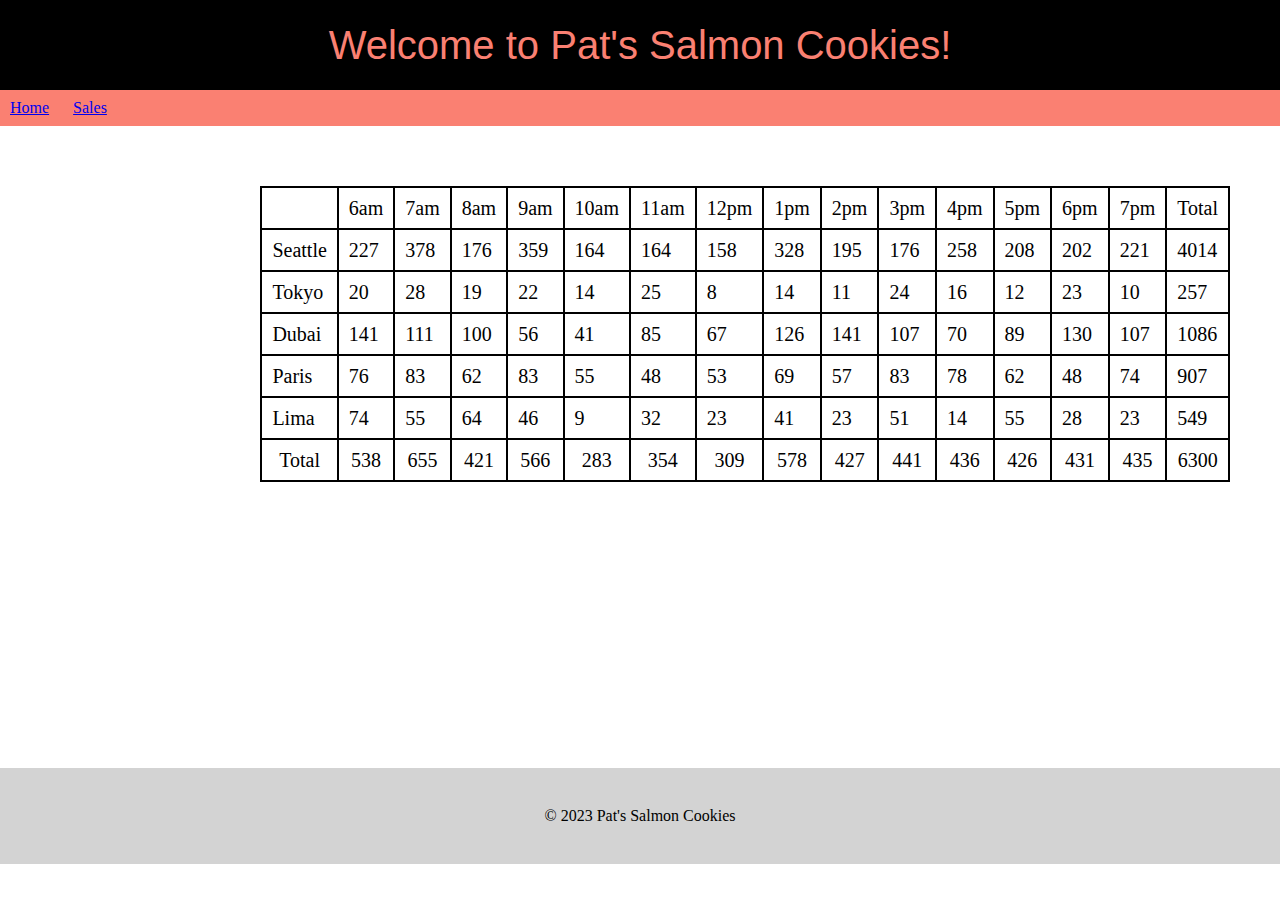
==== sales.html @ 27ea0dd9 "fixing links" ====
<!DOCTYPE html>
<html lang="en">
<head>
    <meta charset="UTF-8">
    <meta name="viewport" content="width=device-width, initial-scale=1.0">
    <title>Salmon Cookies Sales</title>
    <link rel="stylesheet" href="css/reset.css">
    <link rel="stylesheet" href="css/style.css">
</head>
<body>
    <header>
        <h1>Welcome to Pat's Salmon Cookies!</h1>
        <div id="navigator">
            <nav><a href="index.html">Home</a></nav>
            <nav><a href="sales.html">Sales</a></nav>
        </div>
    </header>
    <main>
        <div id="salesList"></div>
    </main>
    <footer>
        <p>© 2023 Pat's Salmon Cookies</p>
    </footer>
    <script src="js/app.js"></script>
</body>
</html>
---- css/style.css ----
header {
    padding-bottom: 30px;
}

h1 {
    text-align: center;
    font-size: 40px;
    font-family: 'righteous-regular', Arial, sans-serif;
    color: salmon;
    background-color: black;
    padding: 25px;
}

#navigator {
    background-color: salmon;
}

nav {
display: inline-block;
padding: 10px;
background-color: salmon;
}

#salesList {
    margin-left: 18%;
    padding: 30px;
    border-width: 3px;
    border-color: black;
}

article { 
    padding-bottom: 60px;
}

h2 {
    font-family: 'righteous-regular', Arial, sans-serif;
    font-size: 26px;
}
ul {
    font-family: Arial, Helvetica, sans-serif;
    font-size: 20px;
    padding-left: 25px;
    color: gray;
}

footer {
    margin-top: 20%;
    margin-bottom: 0%;
    text-align: center;
    background-color: lightgray;
    padding: 40px
}


table, tr, th, td {
    padding: 10px;
    border-style: solid;
    border-width: 2px;
    border-color: black;
    font-size: 20px;
}
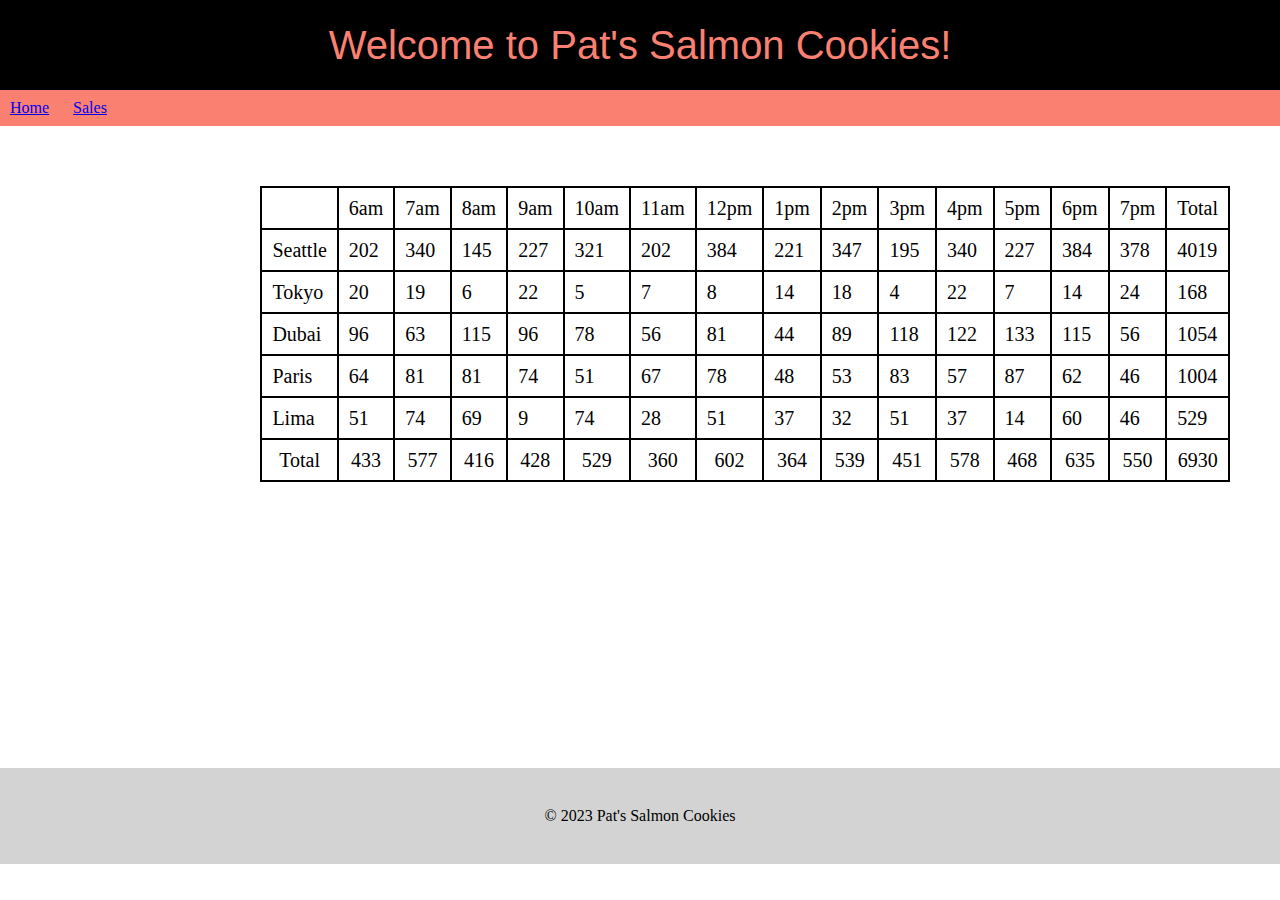
==== commit 947d11a7: "fixing links again" ====
--- a/sales.html
+++ b/sales.html
@@ -4,8 +4,8 @@
     <meta charset="UTF-8">
     <meta name="viewport" content="width=device-width, initial-scale=1.0">
     <title>Salmon Cookies Sales</title>
-    <link rel="stylesheet" href="css/reset.css">
-    <link rel="stylesheet" href="css/style.css">
+    <link rel="stylesheet" href="/css/reset.css">
+    <link rel="stylesheet" href="/css/style.css">
 </head>
 <body>
     <header>
@@ -21,6 +21,6 @@
     <footer>
         <p>© 2023 Pat's Salmon Cookies</p>
     </footer>
-    <script src="js/app.js"></script>
+    <script src="/js/app.js"></script>
 </body>
 </html>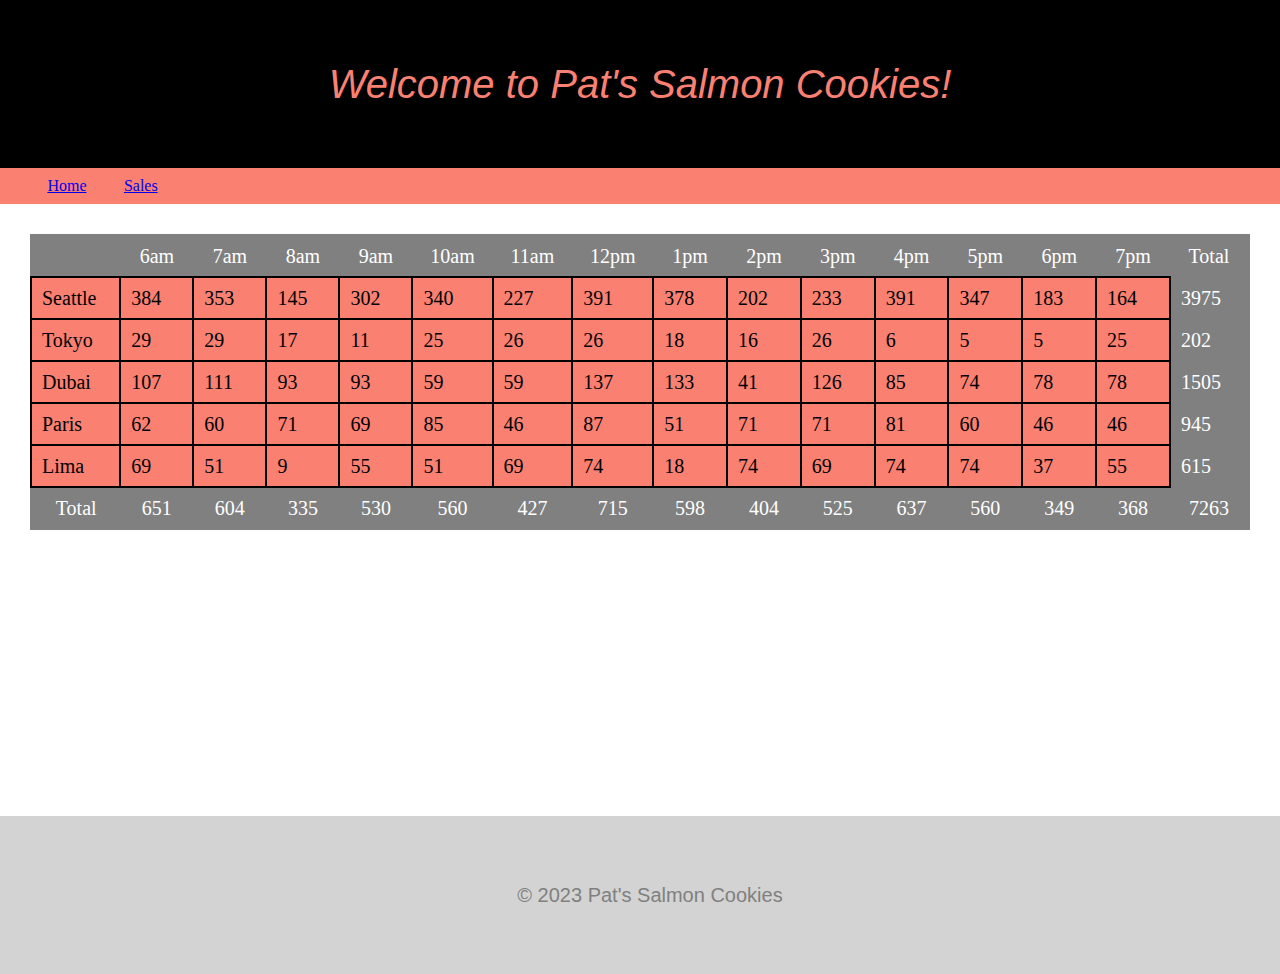
==== commit 46da7308: "beautified it" ====
--- a/sales.html
+++ b/sales.html
@@ -11,8 +11,8 @@
     <header>
         <h1>Welcome to Pat's Salmon Cookies!</h1>
         <div id="navigator">
-            <nav><a href="index.html">Home</a></nav>
-            <nav><a href="sales.html">Sales</a></nav>
+            <nav><a href="index.html">Home</a>
+            <a href="sales.html">Sales</a></nav>
         </div>
     </header>
     <main>
--- a/css/style.css
+++ b/css/style.css
@@ -1,28 +1,31 @@
-header {
-    padding-bottom: 30px;
-}
 
 h1 {
     text-align: center;
     font-size: 40px;
-    font-family: 'righteous-regular', Arial, sans-serif;
+    font-family: 'righteousregular', Arial, sans-serif;
     color: salmon;
     background-color: black;
-    padding: 25px;
+    padding: 5%;
+    font-style: italic;
 }
 
-#navigator {
+
+nav {
+    display: flex;
+    padding: 10px;
     background-color: salmon;
+    padding-right: 70%;
 }
 
-nav {
-display: inline-block;
-padding: 10px;
-background-color: salmon;
+a {
+    display: flex;
+    margin-left: 10%;
+    justify-content: space-between;
+
 }
 
 #salesList {
-    margin-left: 18%;
+    display: flex;
     padding: 30px;
     border-width: 3px;
     border-color: black;
@@ -33,14 +36,21 @@
 }
 
 h2 {
-    font-family: 'righteous-regular', Arial, sans-serif;
+    font-family: 'righteousregular', Arial, sans-serif;
     font-size: 26px;
 }
-ul {
+
+
+p {
     font-family: Arial, Helvetica, sans-serif;
     font-size: 20px;
-    padding-left: 25px;
+    padding-left: 20px;
     color: gray;
+    line-height: 30px;
+}
+
+.bottom {
+    color: black;
 }
 
 footer {
@@ -48,14 +58,45 @@
     margin-bottom: 0%;
     text-align: center;
     background-color: lightgray;
-    padding: 40px
+    padding: 5%
+}
+
+img {
+    display: flex;
+    width: 100%;
+    border-style: solid;
+    border-width : 2px;
+    margin-bottom: 30px;;
+
+}
+
+table, th, td {
+    padding: 10px;
+    border-style: solid;
+    border-width: 2px;
+    font-size: 20px;
+}
+
+th, td {
+    border-color: black;
+}
+
+table {
+    border-color: gray;
+}
+.grayCells {
+    background-color: gray;
+    color: white;
+    border: none;
+}  
+
+.storeLocation, .numbers {
+    background-color: salmon;
+}
+
+#wide {
+    width: 100px;
+    
 }
 
 
-table, tr, th, td {
-    padding: 10px;
-    border-style: solid;
-    border-width: 2px;
-    border-color: black;
-    font-size: 20px;
-}
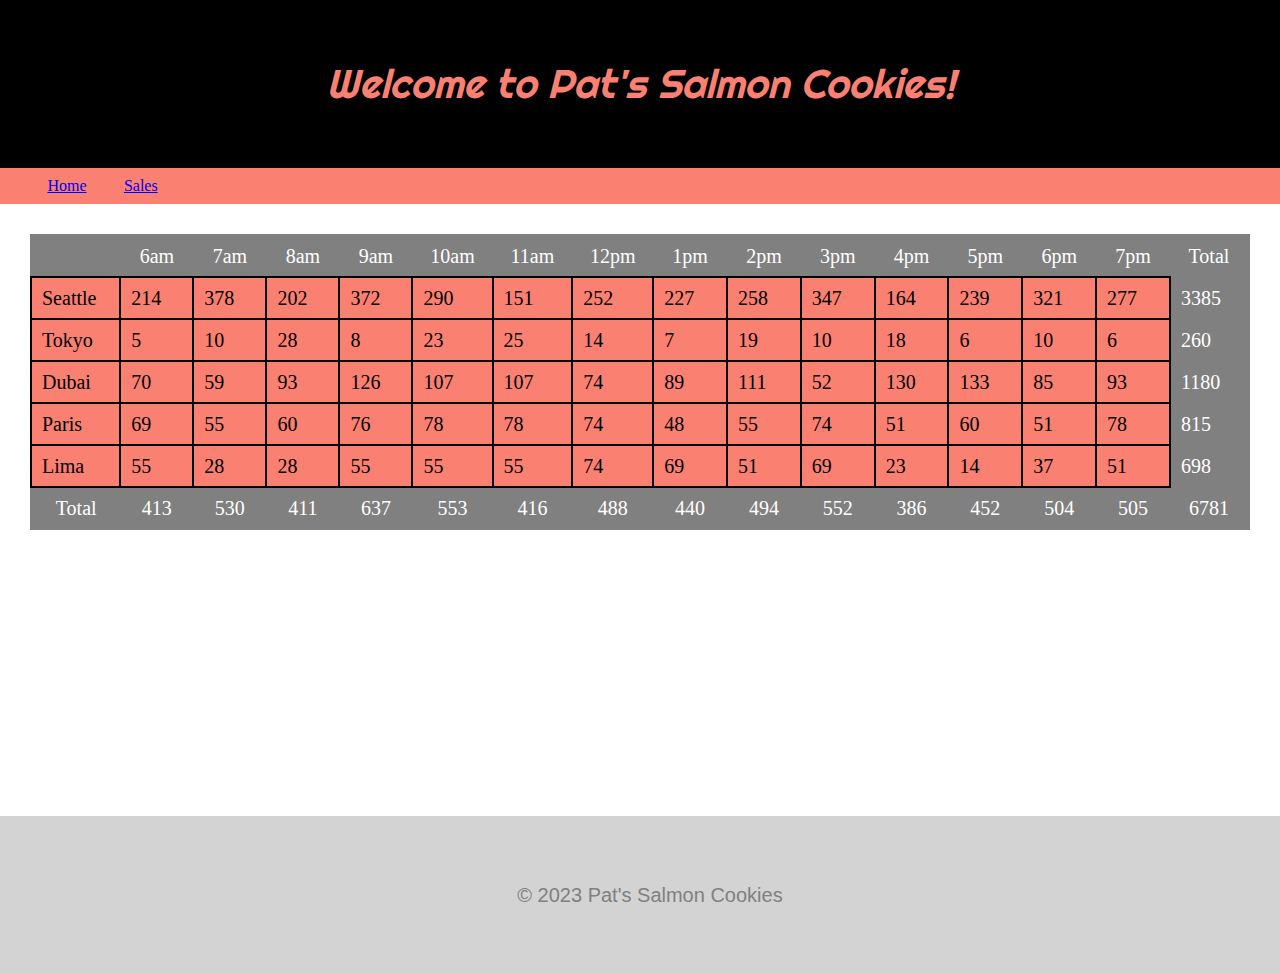
==== commit 687cd0c1: "link fixing 4.0" ====
--- a/sales.html
+++ b/sales.html
@@ -4,8 +4,9 @@
     <meta charset="UTF-8">
     <meta name="viewport" content="width=device-width, initial-scale=1.0">
     <title>Salmon Cookies Sales</title>
-    <link rel="stylesheet" href="/css/reset.css">
-    <link rel="stylesheet" href="/css/style.css">
+    <link rel="stylesheet" href="fonts/webfontkit-20231030-194931/stylesheet.css">
+    <link rel="stylesheet" href="css/reset.css">
+    <link rel="stylesheet" href="css/style.css">
 </head>
 <body>
     <header>
@@ -21,6 +22,6 @@
     <footer>
         <p>© 2023 Pat's Salmon Cookies</p>
     </footer>
-    <script src="/js/app.js"></script>
+    <script src="js/app.js"></script>
 </body>
 </html>--- a/fonts/webfontkit-20231030-194931/stylesheet.css
+++ b/fonts/webfontkit-20231030-194931/stylesheet.css
@@ -0,0 +1,12 @@
+/*! Generated by Font Squirrel (https://www.fontsquirrel.com) on October 30, 2023 */
+
+
+
+@font-face {
+    font-family: 'righteousregular';
+    src: url('/fonts/webfontkit-20231030-194931/righteous-regular-webfont.woff2') format('woff2'),
+         url('/fonts/webfontkit-20231030-194931/righteous-regular-webfont.woff') format('woff');
+    font-weight: normal;
+    font-style: normal;
+
+}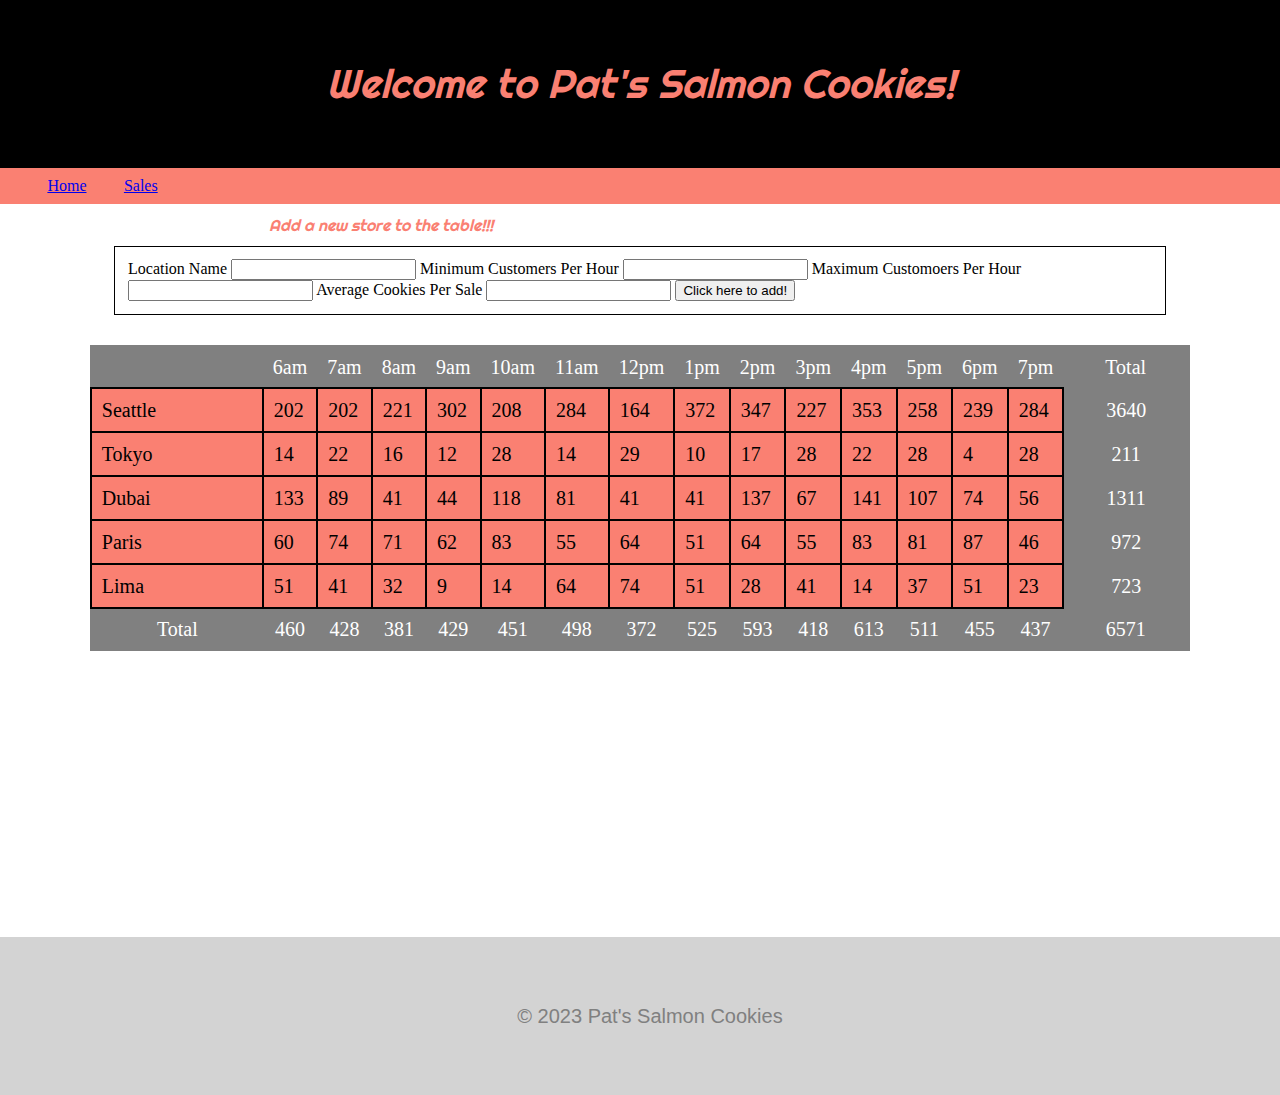
==== commit be747a6f: "made interactive" ====
--- a/sales.html
+++ b/sales.html
@@ -1,5 +1,6 @@
 <!DOCTYPE html>
 <html lang="en">
+
 <head>
     <meta charset="UTF-8">
     <meta name="viewport" content="width=device-width, initial-scale=1.0">
@@ -8,15 +9,33 @@
     <link rel="stylesheet" href="css/reset.css">
     <link rel="stylesheet" href="css/style.css">
 </head>
+
 <body>
     <header>
         <h1>Welcome to Pat's Salmon Cookies!</h1>
         <div id="navigator">
             <nav><a href="index.html">Home</a>
-            <a href="sales.html">Sales</a></nav>
+                <a href="sales.html">Sales</a>
+            </nav>
         </div>
     </header>
     <main>
+        <section>
+            <h3>Add a new store to the table!!!</h3>
+            <form id="newLocation">
+                <fieldset>
+                    <label for="location">Location Name</label>
+                    <input name="location" type="text">
+                    <label for="min">Minimum Customers Per Hour</label>
+                    <input name="min" type="menu">
+                    <label for="max">Maximum Customoers Per Hour</label>
+                    <input name="max" type="menu">
+                    <label for="avgCookies">Average Cookies Per Sale</label>
+                    <input name="avgCookies" type="menu">
+                    <button type="submit">Click here to add!</button>
+                </fieldset>
+            </form>
+        </section>
         <div id="salesList"></div>
     </main>
     <footer>
@@ -24,4 +43,5 @@
     </footer>
     <script src="js/app.js"></script>
 </body>
+
 </html>--- a/fonts/webfontkit-20231030-194931/stylesheet.css
+++ b/fonts/webfontkit-20231030-194931/stylesheet.css
@@ -5,7 +5,7 @@
 @font-face {
     font-family: 'righteousregular';
     src: url('/fonts/webfontkit-20231030-194931/righteous-regular-webfont.woff2') format('woff2'),
-         url('/fonts/webfontkit-20231030-194931/righteous-regular-webfont.woff') format('woff');
+         url('/git fonts/webfontkit-20231030-194931/righteous-regular-webfont.woff') format('woff');
     font-weight: normal;
     font-style: normal;
 
--- a/css/style.css
+++ b/css/style.css
@@ -22,6 +22,11 @@
     margin-left: 10%;
     justify-content: space-between;
 
+}
+
+main {
+    margin: auto;
+    height: 60%;
 }
 
 #salesList {
@@ -58,7 +63,7 @@
     margin-bottom: 0%;
     text-align: center;
     background-color: lightgray;
-    padding: 5%
+    padding: 5%;
 }
 
 img {
@@ -83,7 +88,10 @@
 
 table {
     border-color: gray;
+    height: 50%;
+    margin: auto;
 }
+
 .grayCells {
     background-color: gray;
     color: white;
@@ -94,9 +102,37 @@
     background-color: salmon;
 }
 
-#wide {
+td.wide2 {
+    display: flex;
     width: 100px;
-    
+    border-style: solid;
+    border-width: 2px;
+    border-color: gray;
+    justify-content: center;
+    align-items: center;  
+}
+
+td.wide1 {
+    width: 150px;
+}
+
+h3 {
+    display: flex;
+    color: salmon;
+    font-family: 'righteousregular', sans-serif;
+    font-style: italic;
+    padding: 1%;
+    margin-left: 20%;
 }
 
 
+form {
+    display: flex;
+    margin: auto;
+    width: 80%;
+    border-style: solid;
+    border-width: 1px;
+    padding: 1%;
+}
+
+
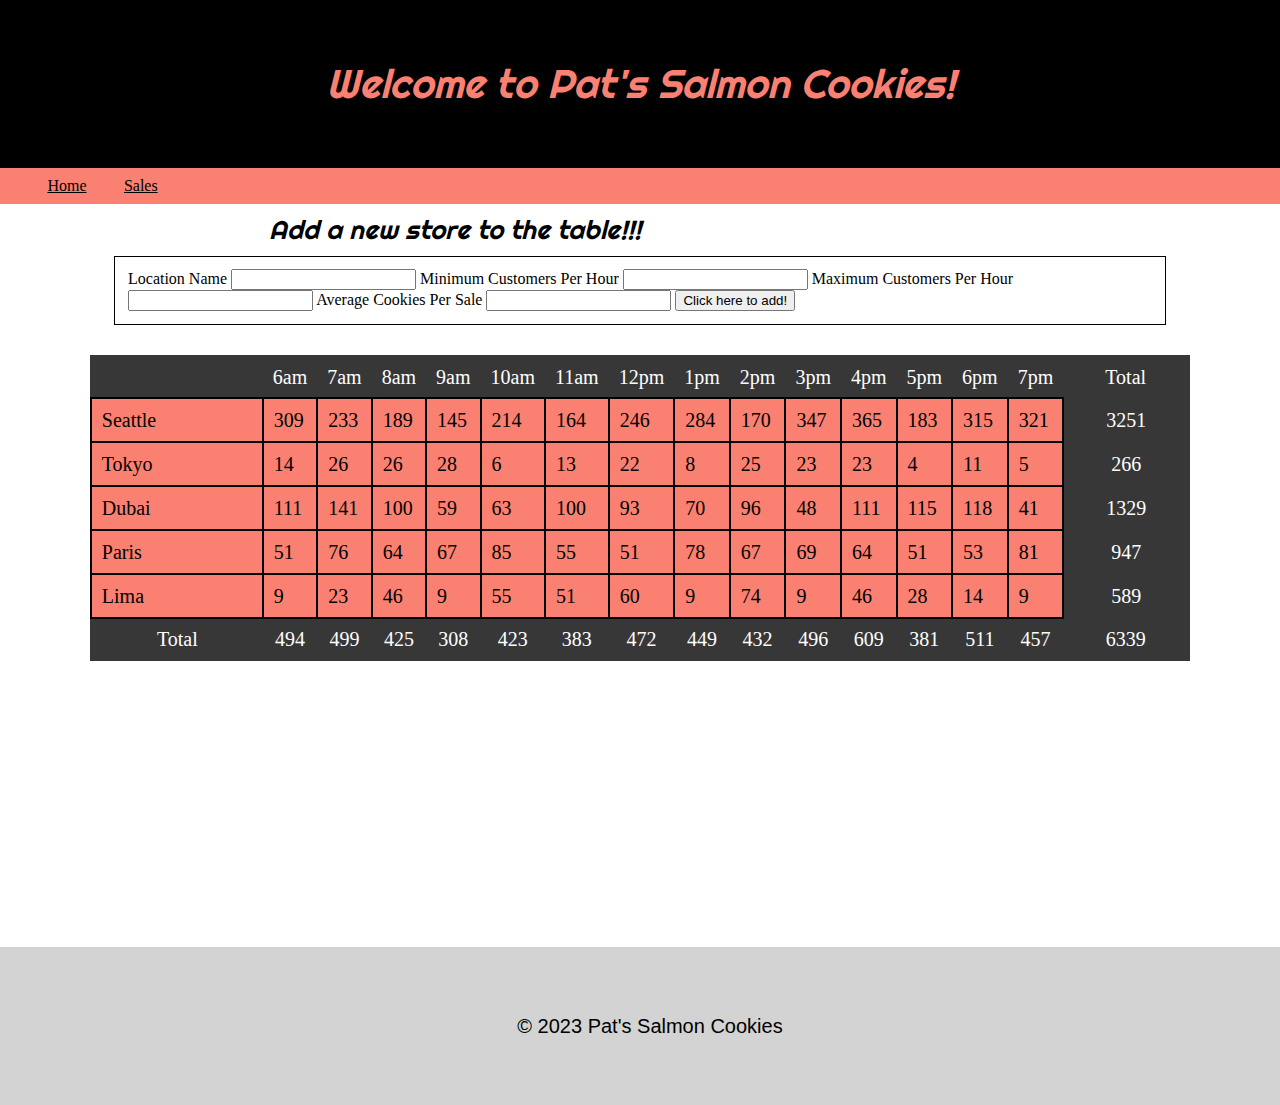
==== commit db9e4082: "increased accessibility" ====
--- a/sales.html
+++ b/sales.html
@@ -14,32 +14,40 @@
     <header>
         <h1>Welcome to Pat's Salmon Cookies!</h1>
         <div id="navigator">
-            <nav><a href="index.html">Home</a>
-                <a href="sales.html">Sales</a>
+            <nav><a href="index.html" aria-label="Home">Home</a>
+                <a href="sales.html" aria-label="Sales">Sales</a>
             </nav>
         </div>
     </header>
     <main>
         <section>
-            <h3>Add a new store to the table!!!</h3>
+            <h2 class="salesPage">Add a new store to the table!!!</h3>
             <form id="newLocation">
                 <fieldset>
-                    <label for="location">Location Name</label>
-                    <input name="location" type="text">
-                    <label for="min">Minimum Customers Per Hour</label>
-                    <input name="min" type="menu">
-                    <label for="max">Maximum Customoers Per Hour</label>
-                    <input name="max" type="menu">
-                    <label for="avgCookies">Average Cookies Per Sale</label>
-                    <input name="avgCookies" type="menu">
-                    <button type="submit">Click here to add!</button>
+                    <label>
+                        Location Name
+                        <input name="locationName" type="text" aria-label="Location Name">
+                    </label>    
+                    <label>
+                        Minimum Customers Per Hour
+                        <input name="minimumCustomersPerHour" type="menu" aria-label="Minimun Customers Per Hour">
+                    </label>
+                    <label>
+                        Maximum Customers Per Hour
+                        <input name="maximumCustomersPerHour" type="menu" aria-label="Maximum Customers Per Hour">
+                    </label>
+                    <label>
+                        Average Cookies Per Sale
+                        <input name="avgerageCookiesPerSale" type="menu" aria-label="Average Cookies Per Sale">
+                    </label>
+                    <button type="submit" aria-label="Add">Click here to add!</button>
                 </fieldset>
             </form>
         </section>
         <div id="salesList"></div>
     </main>
     <footer>
-        <p>© 2023 Pat's Salmon Cookies</p>
+        <p class="footer">© 2023 Pat's Salmon Cookies</p>
     </footer>
     <script src="js/app.js"></script>
 </body>
--- a/css/style.css
+++ b/css/style.css
@@ -21,7 +21,7 @@
     display: flex;
     margin-left: 10%;
     justify-content: space-between;
-
+    color:black
 }
 
 main {
@@ -50,8 +50,12 @@
     font-family: Arial, Helvetica, sans-serif;
     font-size: 20px;
     padding-left: 20px;
-    color: gray;
+    color: rgb(66, 66, 66);
     line-height: 30px;
+}
+
+.footer {
+    color: black;
 }
 
 .bottom {
@@ -87,13 +91,13 @@
 }
 
 table {
-    border-color: gray;
+    border-color: rgb(55, 55, 55);
     height: 50%;
     margin: auto;
 }
 
 .grayCells {
-    background-color: gray;
+    background-color: rgb(55, 55, 55);
     color: white;
     border: none;
 }  
@@ -107,7 +111,7 @@
     width: 100px;
     border-style: solid;
     border-width: 2px;
-    border-color: gray;
+    border-color: rgb(55, 55, 55);
     justify-content: center;
     align-items: center;  
 }
@@ -116,9 +120,9 @@
     width: 150px;
 }
 
-h3 {
+.salesPage {
     display: flex;
-    color: salmon;
+    color: black;
     font-family: 'righteousregular', sans-serif;
     font-style: italic;
     padding: 1%;
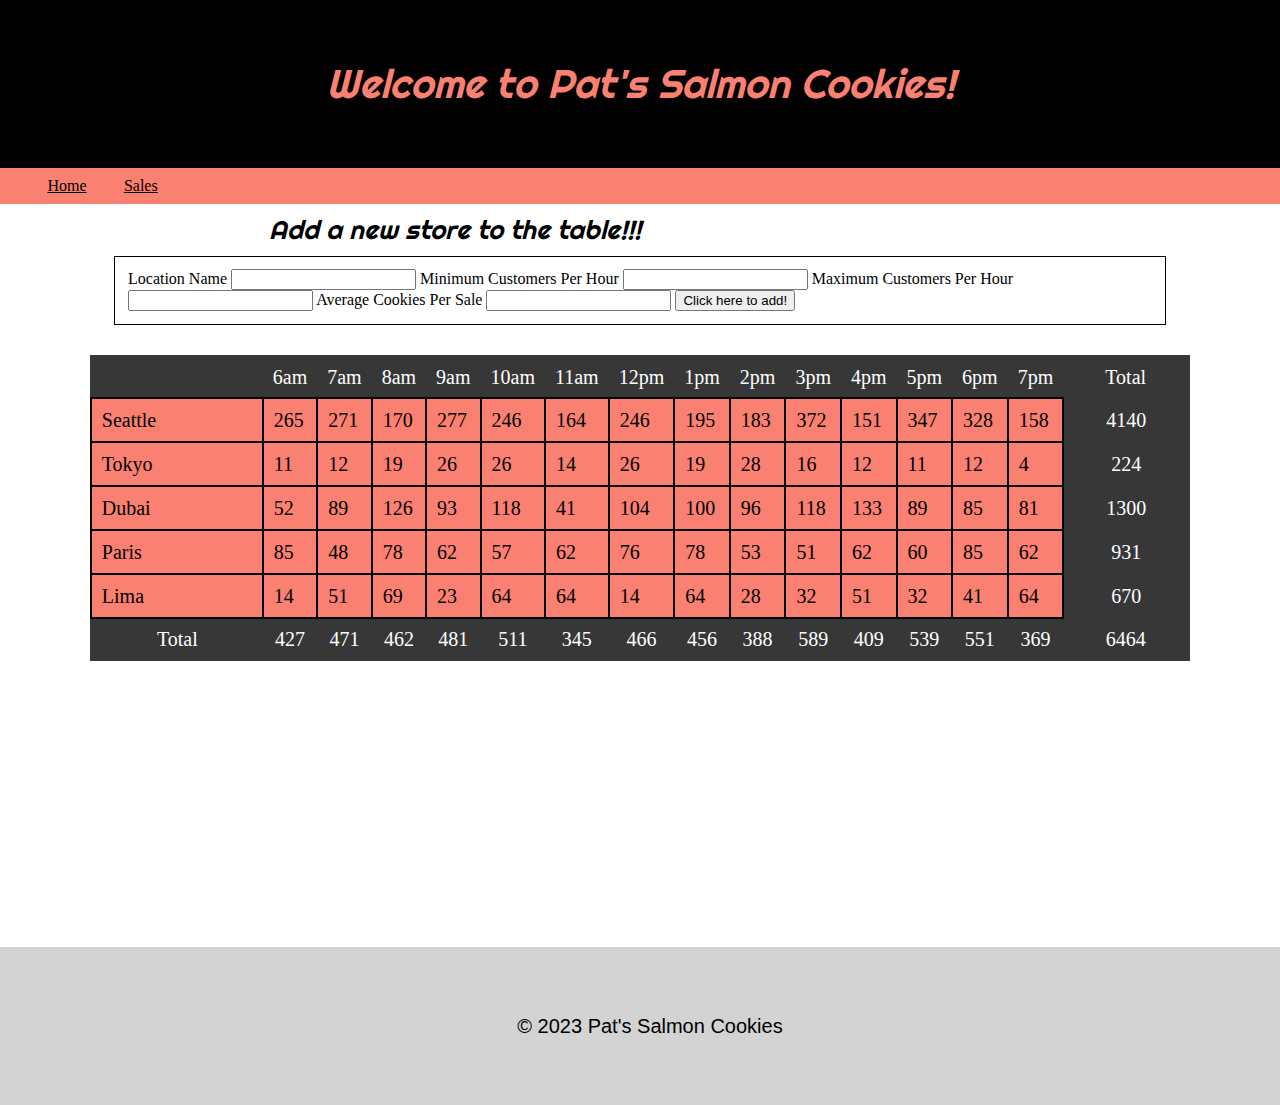
==== commit 81ab31a0: "dried it up" ====
--- a/sales.html
+++ b/sales.html
@@ -5,7 +5,7 @@
     <meta charset="UTF-8">
     <meta name="viewport" content="width=device-width, initial-scale=1.0">
     <title>Salmon Cookies Sales</title>
-    <link rel="stylesheet" href="fonts/webfontkit-20231030-194931/stylesheet.css">
+    <link rel="stylesheet" href="/fonts/webfontkit-20231030-194931/stylesheet.css">
     <link rel="stylesheet" href="css/reset.css">
     <link rel="stylesheet" href="css/style.css">
 </head>
--- a/fonts/webfontkit-20231030-194931/stylesheet.css
+++ b/fonts/webfontkit-20231030-194931/stylesheet.css
@@ -8,5 +8,4 @@
          url('/git fonts/webfontkit-20231030-194931/righteous-regular-webfont.woff') format('woff');
     font-weight: normal;
     font-style: normal;
-
 }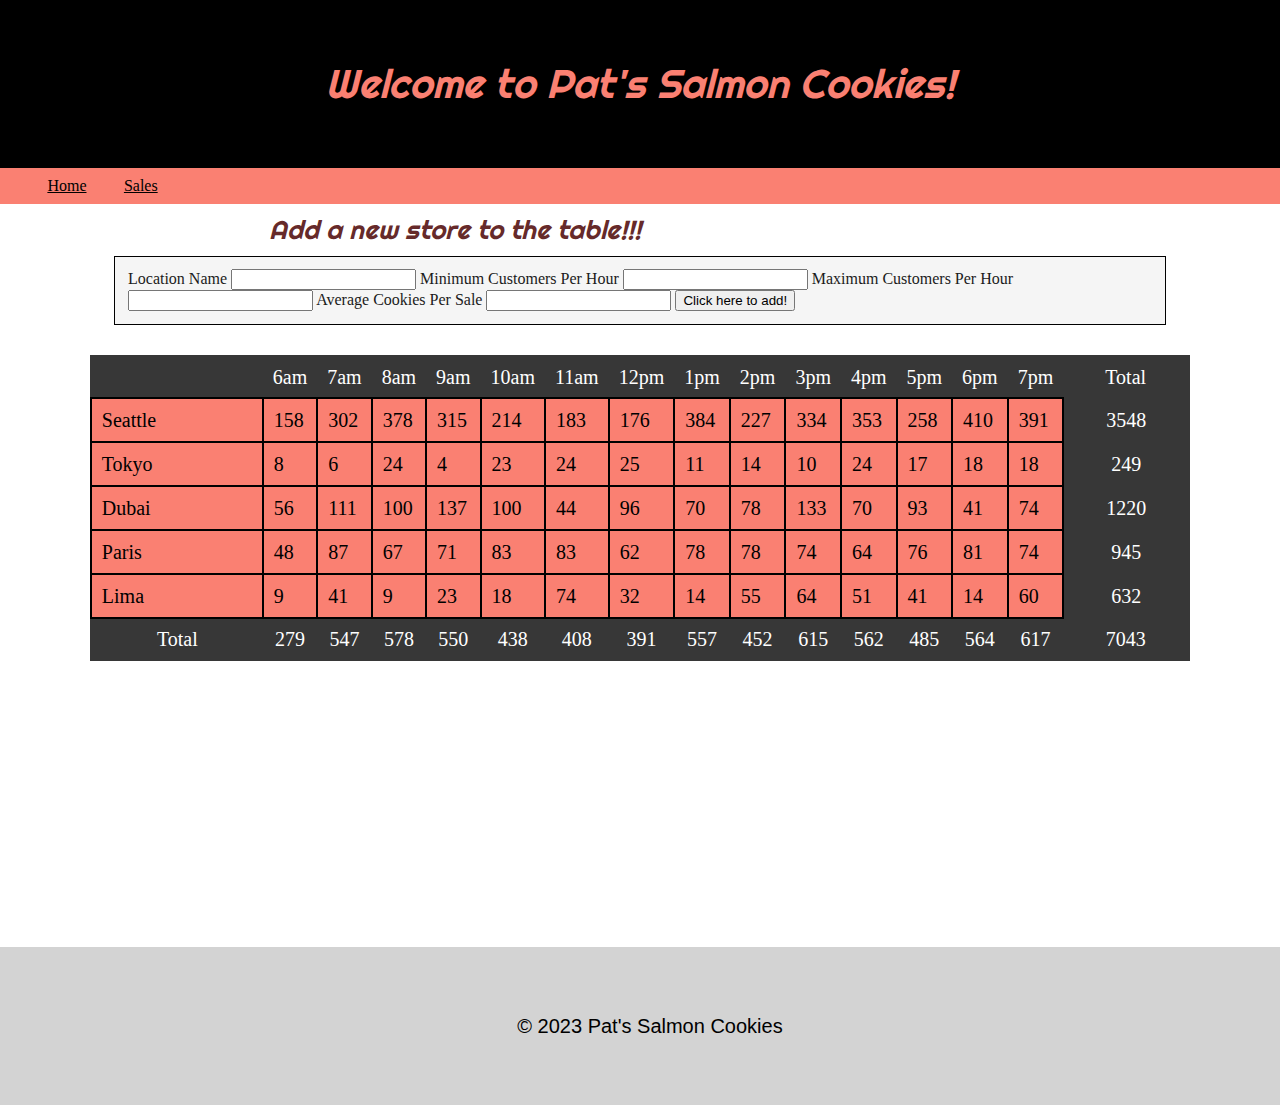
==== commit 5bf4896c: "put final touches" ====
--- a/sales.html
+++ b/sales.html
@@ -5,7 +5,7 @@
     <meta charset="UTF-8">
     <meta name="viewport" content="width=device-width, initial-scale=1.0">
     <title>Salmon Cookies Sales</title>
-    <link rel="stylesheet" href="/fonts/webfontkit-20231030-194931/stylesheet.css">
+    <link rel="stylesheet" href="https://fonts.googleapis.com/css?family=Righteous">
     <link rel="stylesheet" href="css/reset.css">
     <link rel="stylesheet" href="css/style.css">
 </head>
--- a/css/style.css
+++ b/css/style.css
@@ -2,7 +2,7 @@
 h1 {
     text-align: center;
     font-size: 40px;
-    font-family: 'righteousregular', Arial, sans-serif;
+    font-family: 'Righteous', Arial, sans-serif;
     color: salmon;
     background-color: black;
     padding: 5%;
@@ -41,8 +41,9 @@
 }
 
 h2 {
-    font-family: 'righteousregular', Arial, sans-serif;
+    font-family: 'Righteous', Arial, sans-serif;
     font-size: 26px;
+    color: rgb(102, 42, 42);
 }
 
 
@@ -122,8 +123,8 @@
 
 .salesPage {
     display: flex;
-    color: black;
-    font-family: 'righteousregular', sans-serif;
+    color: rgb(102, 42, 42);
+    font-family: 'Righteous', sans-serif;
     font-style: italic;
     padding: 1%;
     margin-left: 20%;
@@ -137,6 +138,13 @@
     border-style: solid;
     border-width: 1px;
     padding: 1%;
+    background-color: whitesmoke;
+}
+
+label {
+    font-family: Cambria, Cochin, Georgia, Times, 'Times New Roman', serif;
+    color: rgb(27, 27, 27);
 }
 
 
+
